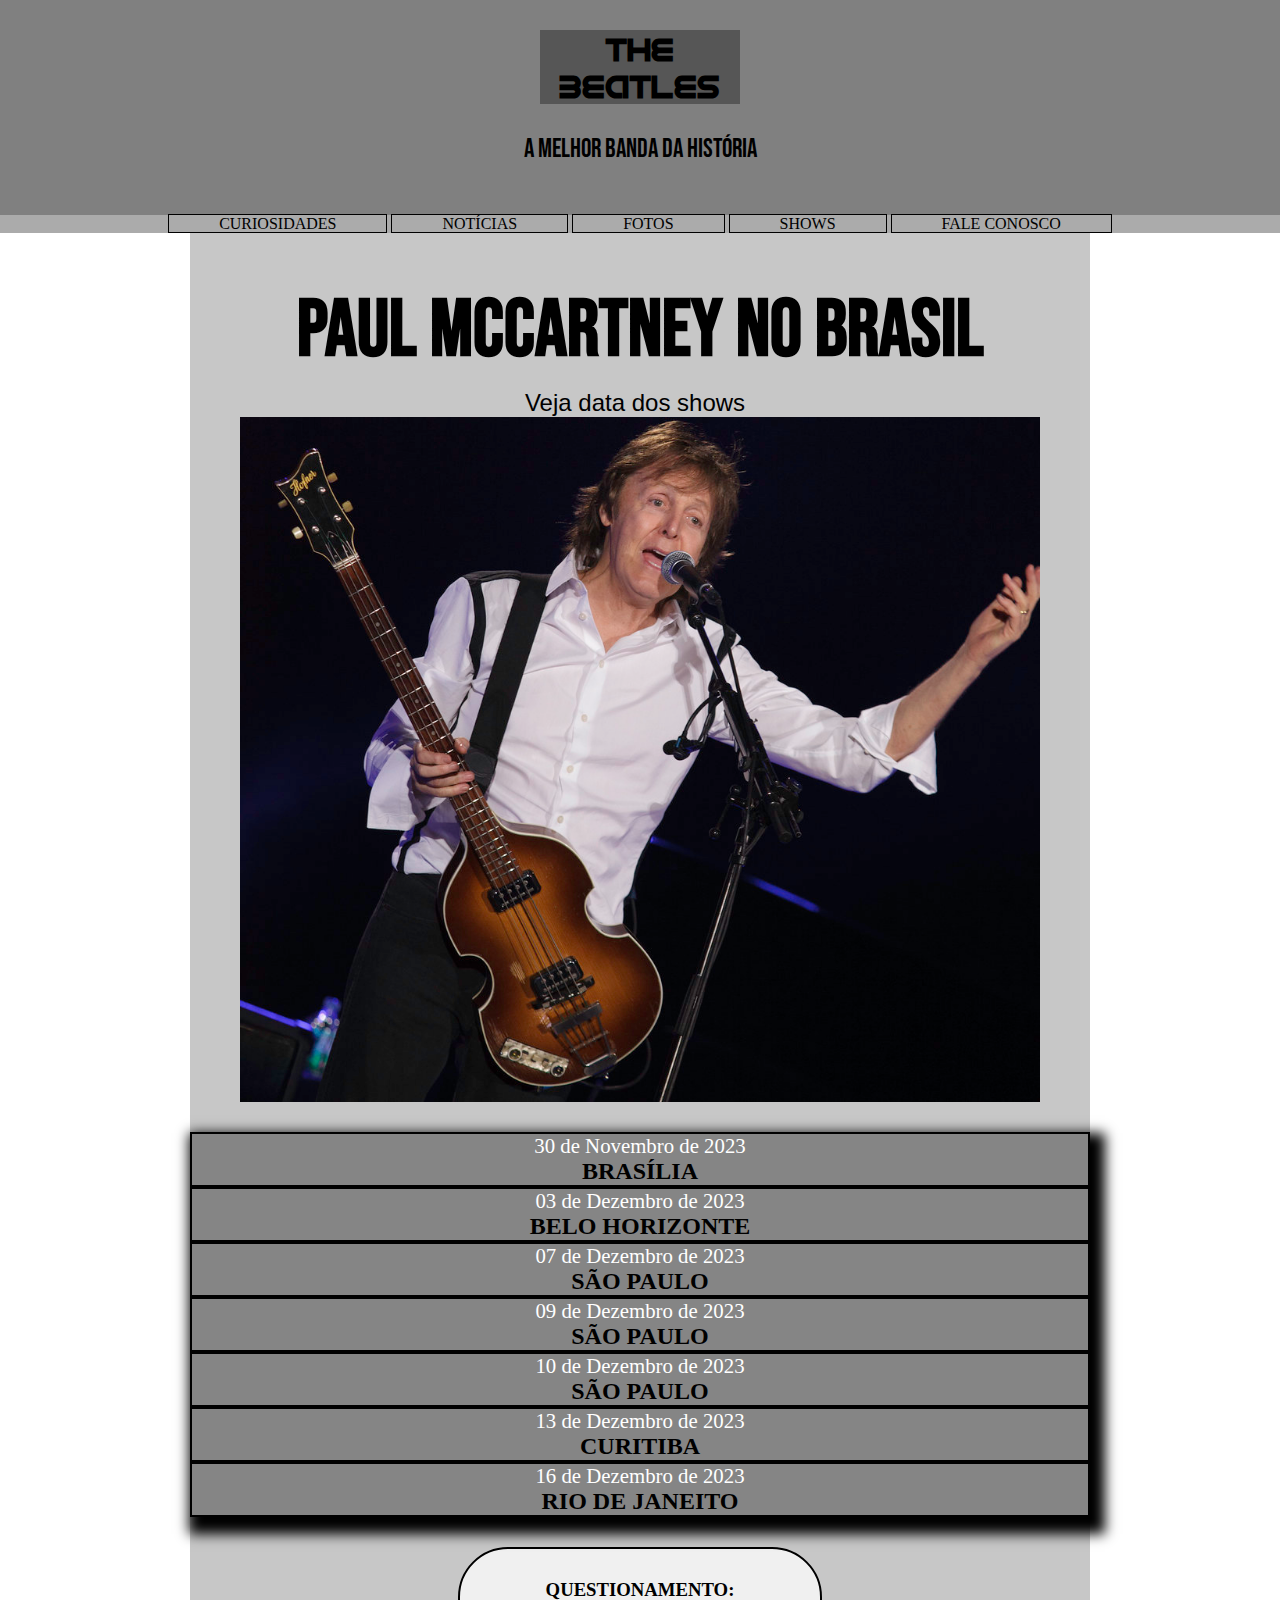
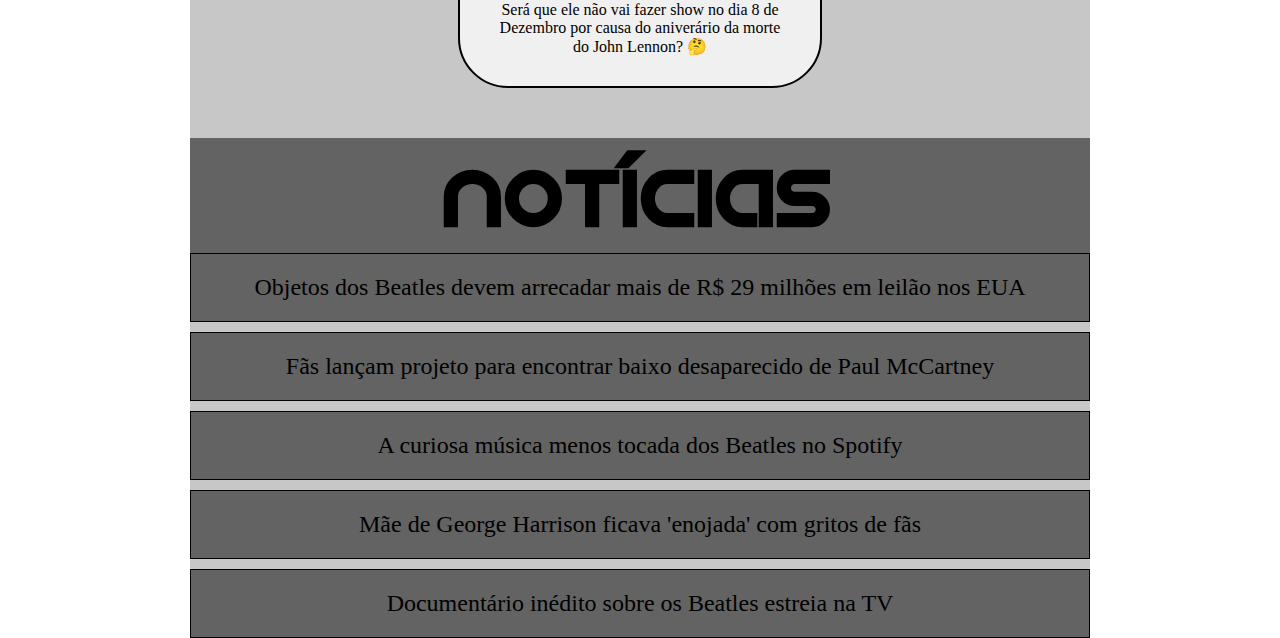
==== index.html @ 8c1f6e84 "Initial commit" ====
<!DOCTYPE html>
<html lang="pt-br">
<head>
    <meta charset="UTF-8">
    <meta name="viewport" content="width=device-width, initial-scale=1.0">
    <title>OI</title>
    <link rel="stylesheet" href="style.css">
</head>
<body>
    <header>
        <h1>THE BEATLES</h1>
        <p>A MELHOR BANDA DA HISTÓRIA</p>
    </header> 
    <nav>
        <a href="#">CURIOSIDADES</a>
        <a href="#">NOTÍCIAS</a>
        <a href="#">FOTOS</a>
        <a href="#">SHOWS</a>
        <a href="#">FALE CONOSCO</a>
    </nav>
    <main>
        <article>

            <h1>PAUL MCCARTNEY NO BRASIL</h1>
            <p>Veja data dos shows</p>
         <a href="https://www.paulmccartney.com/live/got-back-tour" target="_blank" rel="external"><img src="paul.jpg" alt="Paul MCCARTNEY"></a></picture>
         <div class="shows">
         <a href="https://www.paulmccartney.com/live/got-back-tour"><p>30 de Novembro de 2023
            <h2>BRASÍLIA</h2>
            <a href="https://www.paulmccartney.com/live/got-back-tour" target="_blank" rel="external"><p>03 de Dezembro de 2023
                <h2>BELO HORIZONTE</h2>
            <a href="https://www.paulmccartney.com/live/got-back-tour"><p>07 de Dezembro de 2023
                <h2>SÃO PAULO</h2>
            <a href="https://www.paulmccartney.com/live/got-back-tour" target="_blank" rel="external"><p>09 de Dezembro de 2023
                <h2>SÃO PAULO</h2>
            <a href="https://www.paulmccartney.com/live/got-back-tour" target="_blank" rel="external"><p>10 de Dezembro de 2023
                <h2>SÃO PAULO</h2>
            <a href="https://www.paulmccartney.com/live/got-back-tour" target="_blank" rel="external"><p>13 de Dezembro de 2023
                <h2>CURITIBA</h2>
            <a href="https://www.paulmccartney.com/live/got-back-tour" target="_blank" rel="external"><p>16 de Dezembro de 2023
                <h2>RIO DE JANEITO</h2>
         </p></a>
        </div >
        </article>
        <aside>
            <h3>QUESTIONAMENTO:</h3>
            <p>Será que ele não vai fazer show no dia 8 de Dezembro por causa do aniverário da morte do John Lennon? &#x1F914;</p>
        </aside>
        <article class="noticias">
            <h1>NOTÍCIAS</h1>
             <a href="https://oglobo.globo.com/cultura/musica/noticia/2023/09/05/objeto-que-pertenceram-aos-beatles-vao-a-leilao-e-podem-arrecadar-r-8-milhoes.ghtml" target="_blank" rel="external">
                <p>Objetos dos Beatles devem arrecadar mais de R$ 29 milhões em leilão nos EUA</p>
            <a href="https://revistaforum.com.br/cultura/2023/9/4/the-beatles-fs-lanam-projeto-para-encontrar-baixo-desaparecido-de-paul-mccartney-143549.html" target="_blank" rel="external">
                <p>Fãs lançam projeto para encontrar baixo desaparecido de Paul McCartney</p>
                <a href="https://igormiranda.com.br/2023/08/beatles-musica-menos-tocada-spotify/" target="_blank" rel="external">
                    <p>A curiosa música menos tocada dos Beatles no Spotify</p>
                <a href="https://rollingstone.uol.com.br/musica/the-beatles-mae-de-george-harrison-ficava-enojada-com-gritos-de-fas/" target="_blank" rel="external">
                    <p>Mãe de George Harrison ficava 'enojada' com gritos de fãs</p>
                <a href="https://www.em.com.br/app/noticia/cultura/2023/07/10/interna_cultura,1518076/documentario-inedito-sobre-os-beatles-estreia-na-tv.shtml" target="_blank" rel="external">
                    <p>Documentário inédito sobre os Beatles estreia na TV</p>
            </a>

        </article>
        <section>
        
        </section>
        
    </main>  
</body>
</html>
---- style.css ----
@charset "UTF-8";

@import url('https://fonts.googleapis.com/css2?family=Bebas+Neue&family=Poppins:ital,wght@0,100;0,200;0,300;0,400;0,500;0,600;0,700;0,800;0,900;1,100;1,200;1,300;1,400;1,500;1,600;1,700;1,800;1,900&family=Work+Sans:ital,wght@0,100;0,200;0,300;0,400;0,500;0,600;0,700;0,800;0,900;1,100;1,300;1,400;1,500;1,600;1,700;1,800;1,900&display=swap');

@font-face {
    font-family: 'Android';
    src: url('../fontes/idroid.otf') format('opentype');
    font-weight: normal;
}

*{
    margin: 0px;
    padding: 0px;
}
:root {
  

    --fontepadrao: Arial, Verdana, Helvetica, sans-serif;
    --fontedestaque: 'Bebas Neue', sans-serif ;
    --fonteandroid: 'Android', sans-serif;
}



body{
    background-color: white;
}

header{
    text-align: center;
    background-color: grey;
    padding-bottom: 50px;
    padding-top: 30px;
}

header > h1{
    font-family: var(--fonteandroid);
    background-color: rgba(0, 0, 0, 0.329);
    width: 15%;
    min-width: 200px;
    margin: auto;
}

header > p{
    font-family: var(--fontedestaque);
    font-size: 1.6em;
    padding: 30px 0px 0px 0px;
    text-align: center;
}

nav{
    text-align: center;
    background-color: rgba(0, 0, 0, 0.329);
}

nav > a{
    text-align: center;
    padding: 0px 50px 0px 50px;
    border: 1px solid black;
    text-decoration: none;
    color: black;
}

nav > a:hover{
    font-size: 1.3em;
    background-color: black;
    color: white;
    transition-duration: .3s;
}

main{
    display: block;

    margin: auto;
    min-width: 300px;
    max-width: 900px;
    text-align: center;
    background-color: rgba(128, 128, 128, 0.438);
}

article{
    text-align: center;
    padding-top: 50px;

   
}

article > h1{
    font-family: var(--fontedestaque);
    font-size: 5em;

}

article > p{
    font-family: var(--fontepadrao);
    padding-top: 10px;
    font-size: 1.5em;
    padding-right: 10px;
}

article > a img{
    display: block;
    max-width: 800px;
    min-width: 500px;
    margin: auto;
    width: 100%;
}

.shows{
    box-shadow: 7px 9px 12px 8px black;
    margin-top: 30px;
    margin-bottom: 30px;
    
}

.shows > a{
    display: block;
    border: 2px solid black;
    margin-top: 50px;
    background-color: rgba(0, 0, 0, 0.329);
    text-decoration: none;
    margin-top: 0px;
}

.shows > a:hover{
    font-size: 1.3em;
}

.shows > a:active{
    text-decoration: underline black;
}

.shows > a p{
    color: white;
    font-size: 1.3em;
}

.shows > a h2{
    color: black;
   font-size: 1.5em;
}


aside{
    padding: 30px;
    width: 300px;
    margin: auto;
    border: 2px solid black;
    border-radius: 50px;
    background-color: rgba(255, 255, 255, 0.726);
}

aside > p{
    list-style-type: '1F914';
}

.noticias > h1{
    font-family: var(--fonteandroid);
    background-color: rgba(0, 0, 0, 0.5);
    
    margin: auto auto -10px auto;
    padding: 10px;
}




.noticias > a{
    text-decoration: none;
    list-style-position: inside;
}

.noticias > a p{
    font-size: 1.5em; 
    margin-top: 10px; 
    border: 0.5px solid black;
    color: black;
    background-color: rgba(0, 0, 0, 0.5);
    padding: 20px;
    margin-bottom: 0px;
}

.noticias  > a p:hover{
    font-size: 2em ;
    background-color: whitesmoke;


}
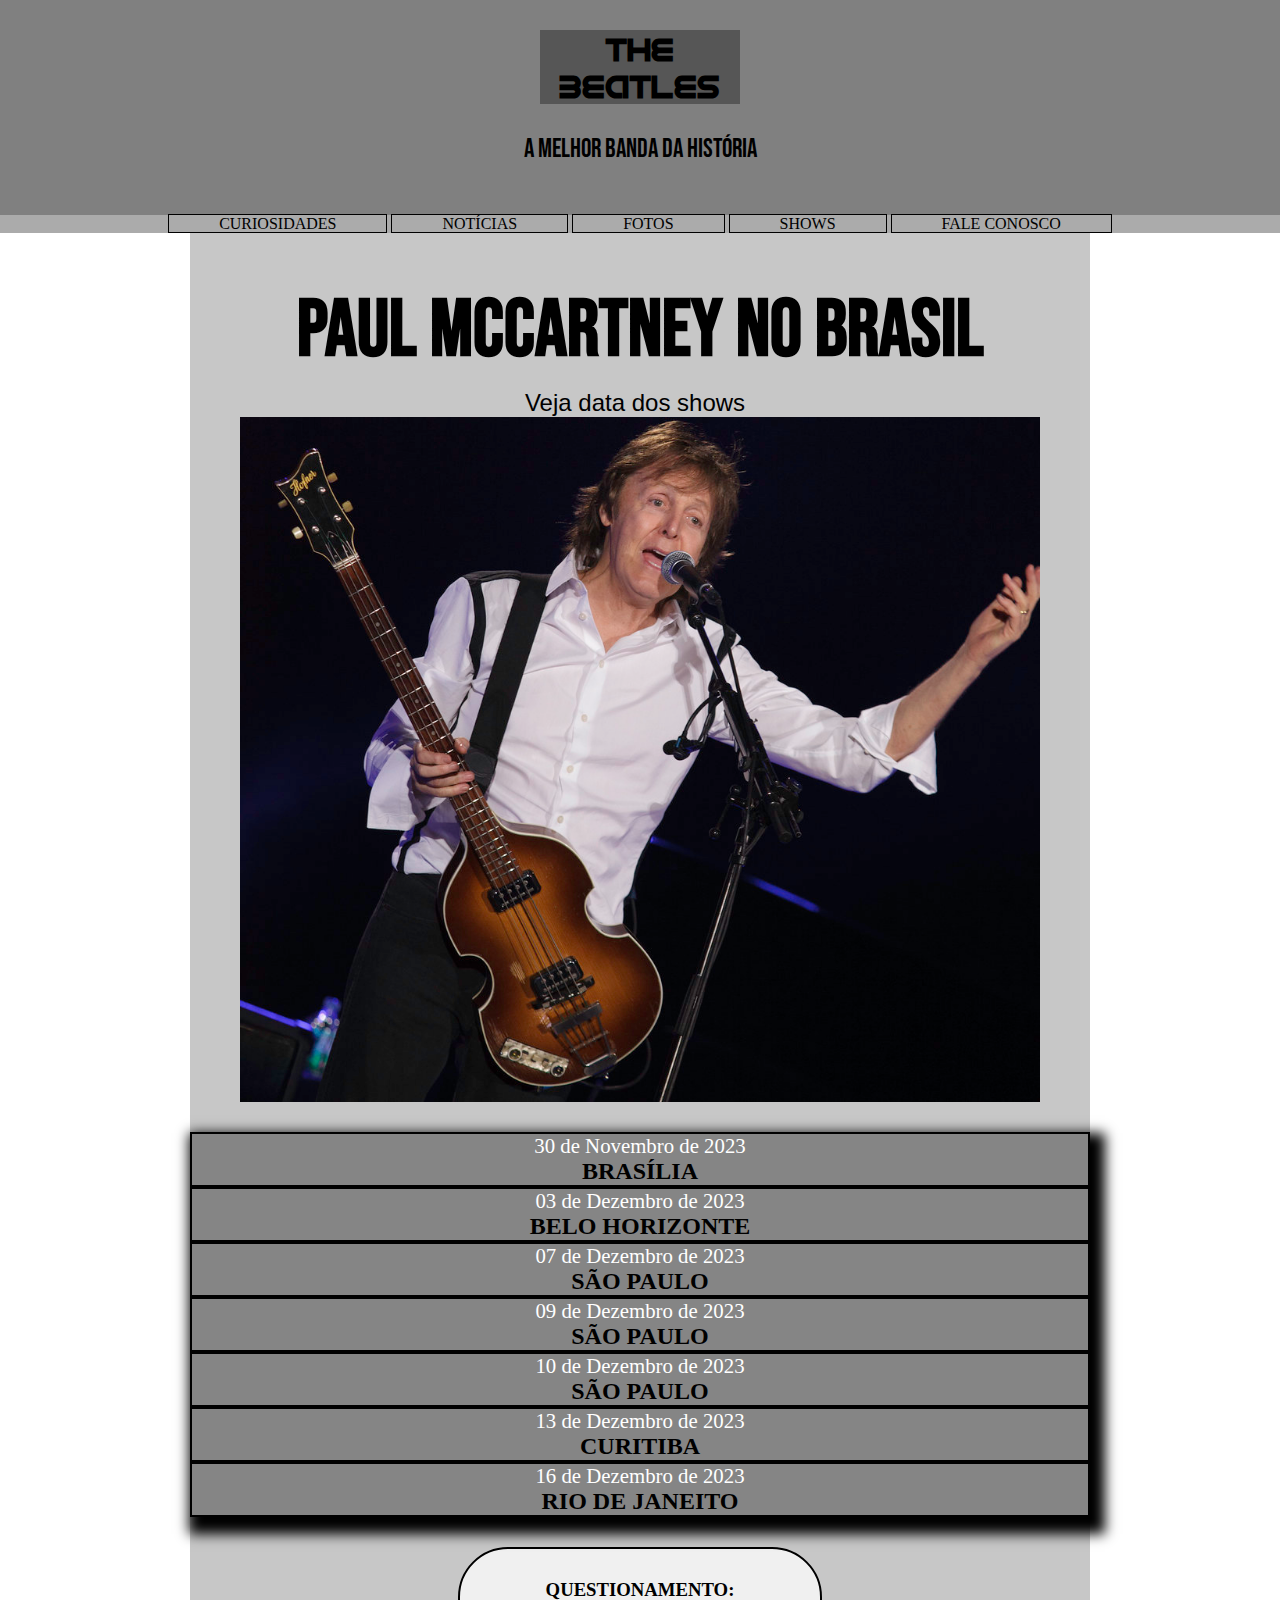
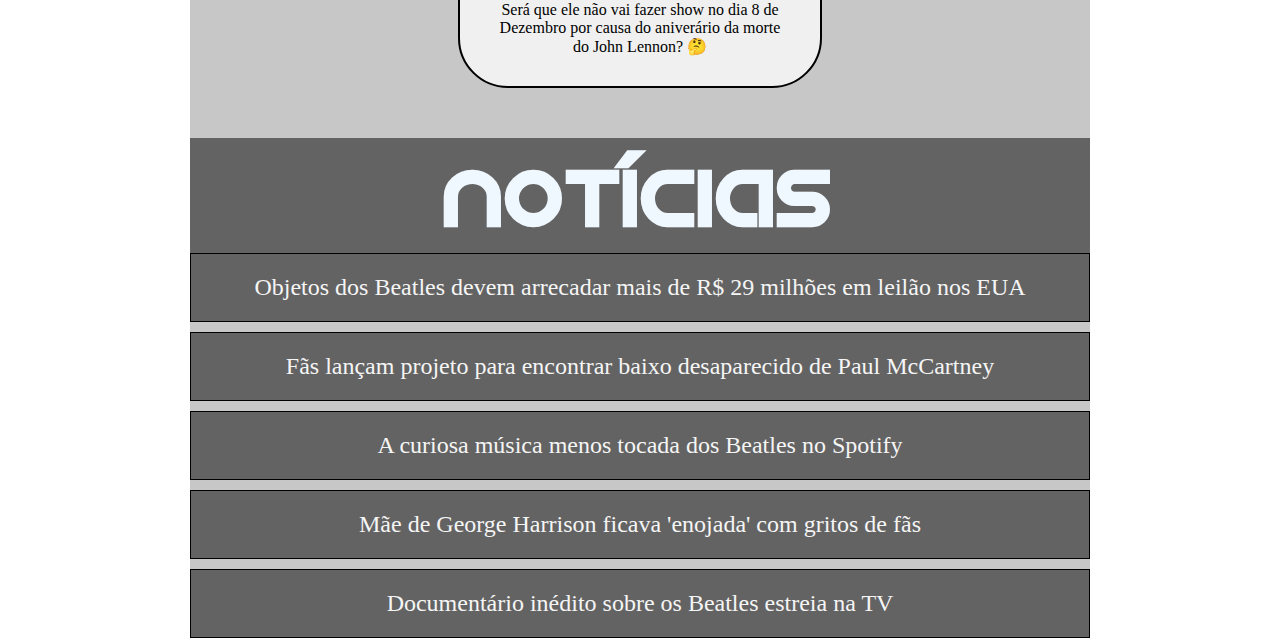
==== commit a47ecc56: "mudança 2" ====
--- a/index.html
+++ b/index.html
@@ -42,10 +42,10 @@
          </p></a>
         </div >
         </article>
-        <aside>
+        <div class="questionamento">
             <h3>QUESTIONAMENTO:</h3>
             <p>Será que ele não vai fazer show no dia 8 de Dezembro por causa do aniverário da morte do John Lennon? &#x1F914;</p>
-        </aside>
+        </div>
         <article class="noticias">
             <h1>NOTÍCIAS</h1>
              <a href="https://oglobo.globo.com/cultura/musica/noticia/2023/09/05/objeto-que-pertenceram-aos-beatles-vao-a-leilao-e-podem-arrecadar-r-8-milhoes.ghtml" target="_blank" rel="external">
--- a/style.css
+++ b/style.css
@@ -141,7 +141,7 @@
 }
 
 
-aside{
+.questionamento{
     padding: 30px;
     width: 300px;
     margin: auto;
@@ -150,14 +150,14 @@
     background-color: rgba(255, 255, 255, 0.726);
 }
 
-aside > p{
+.questionamento > p{
     list-style-type: '1F914';
 }
 
 .noticias > h1{
     font-family: var(--fonteandroid);
     background-color: rgba(0, 0, 0, 0.5);
-    
+    color: aliceblue;
     margin: auto auto -10px auto;
     padding: 10px;
 }
@@ -174,7 +174,7 @@
     font-size: 1.5em; 
     margin-top: 10px; 
     border: 0.5px solid black;
-    color: black;
+    color: whitesmoke;
     background-color: rgba(0, 0, 0, 0.5);
     padding: 20px;
     margin-bottom: 0px;
@@ -182,7 +182,7 @@
 
 .noticias  > a p:hover{
     font-size: 2em ;
-    background-color: whitesmoke;
+    background-color: black;
 
 
 }
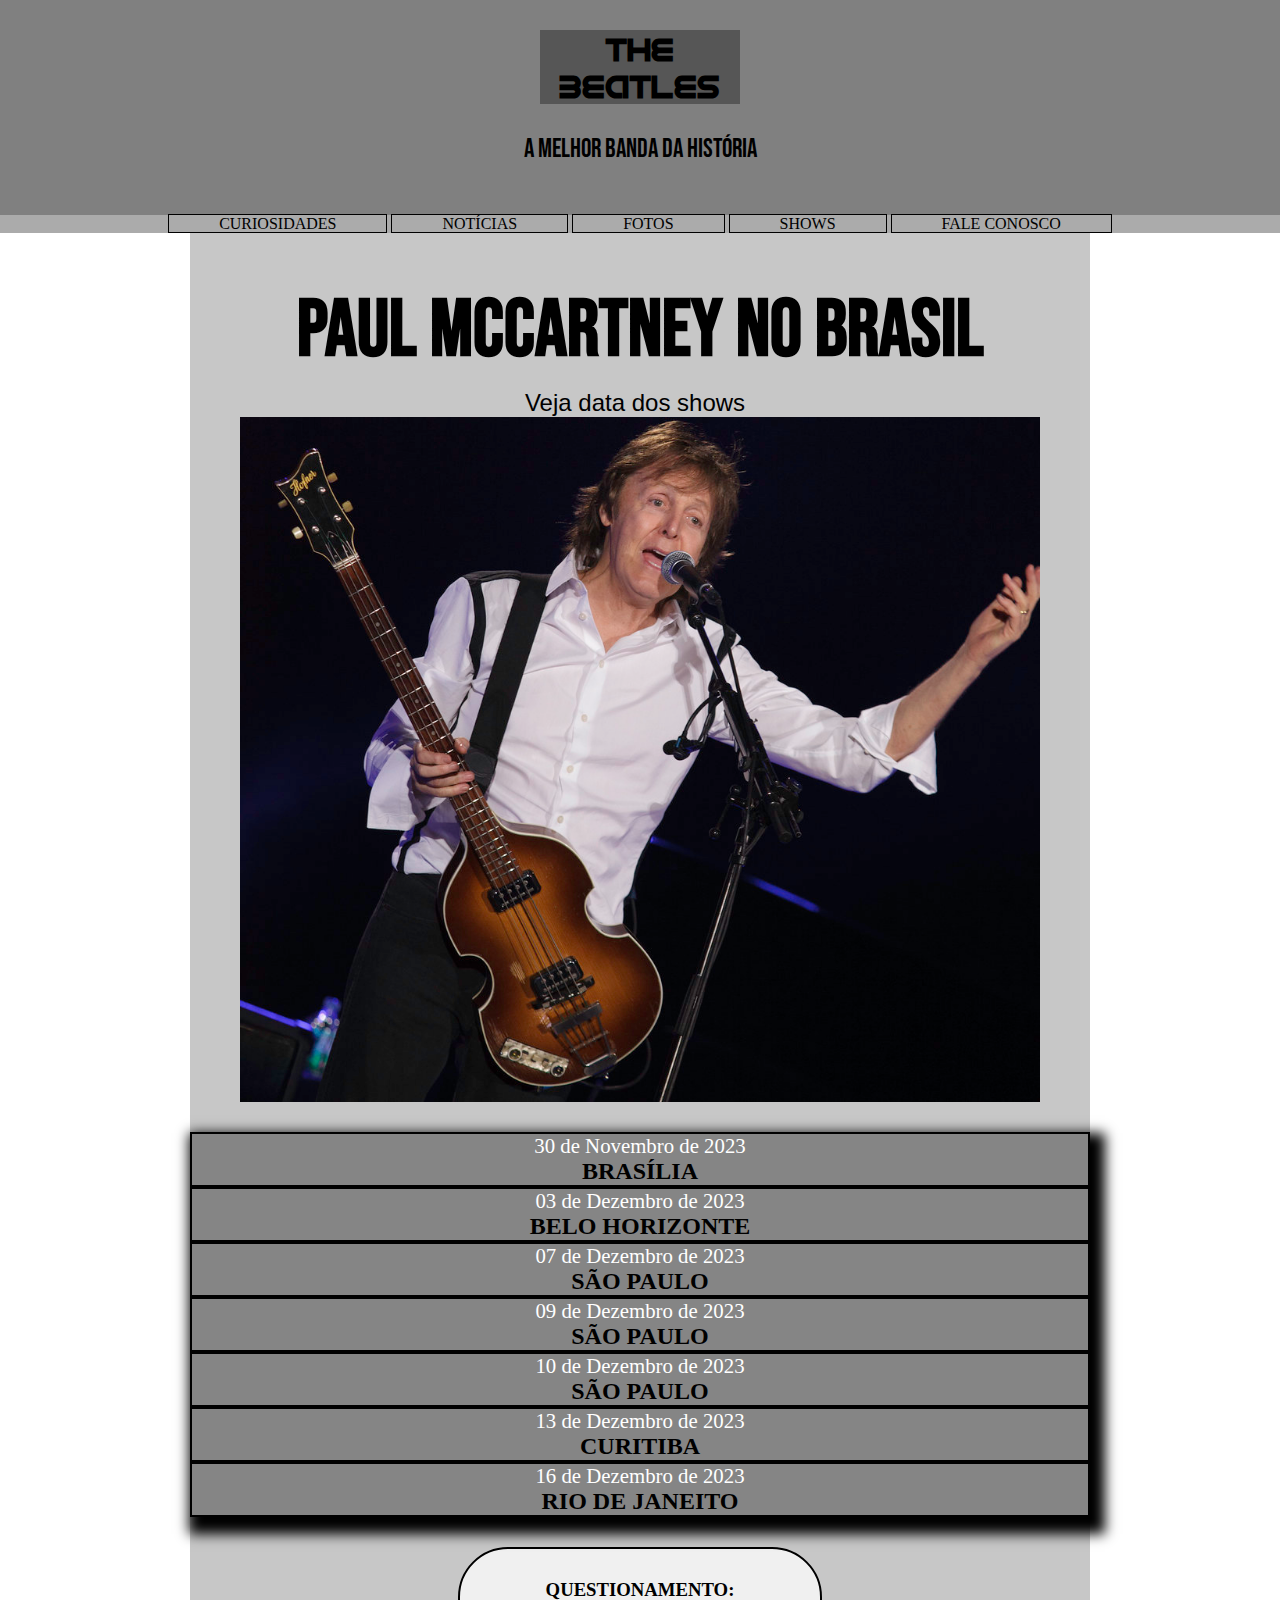
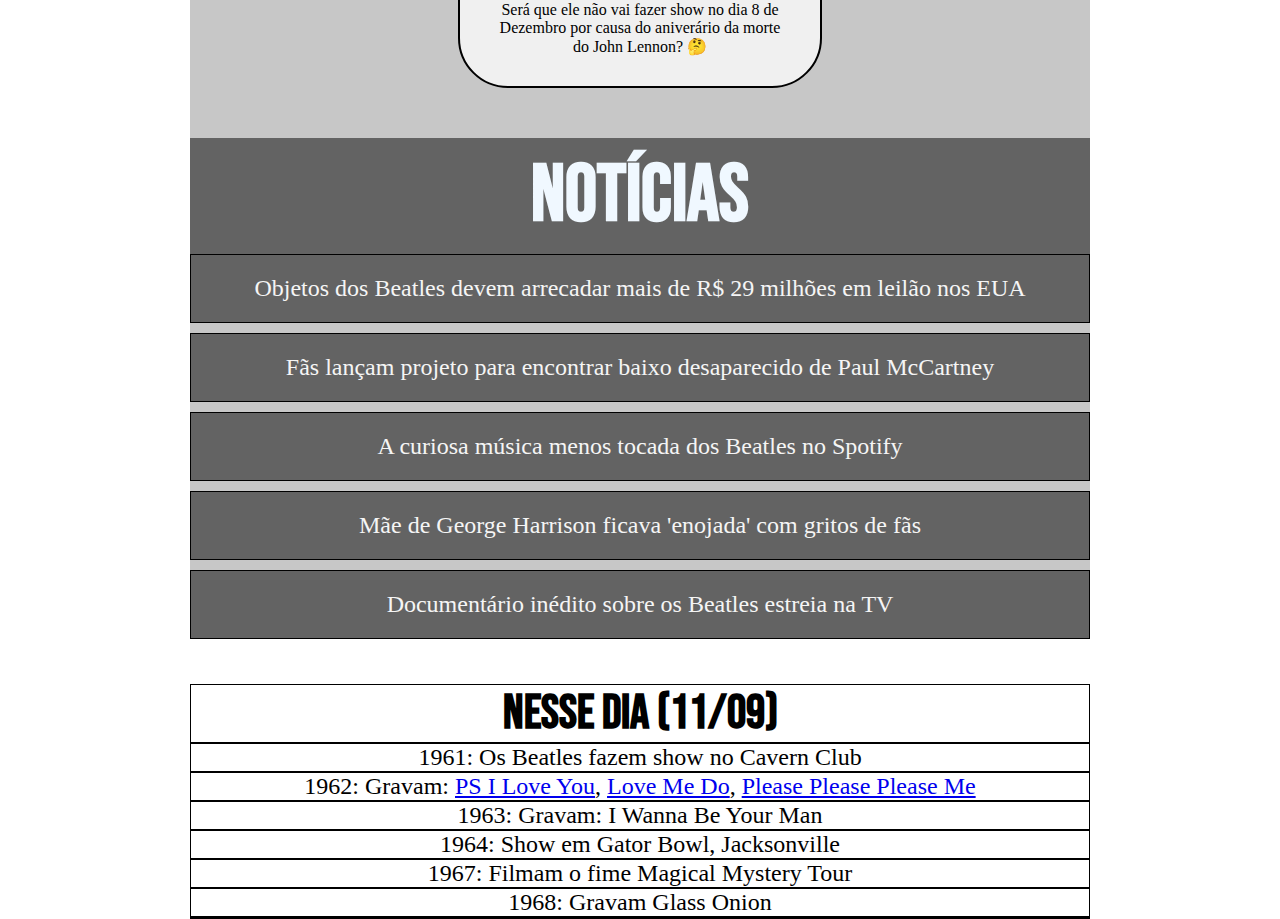
==== commit 4e293d6d: "noticias do dia" ====
--- a/index.html
+++ b/index.html
@@ -3,8 +3,8 @@
 <head>
     <meta charset="UTF-8">
     <meta name="viewport" content="width=device-width, initial-scale=1.0">
-    <title>OI</title>
-    <link rel="stylesheet" href="style.css">
+    <title>THE BEATLES</title>
+    <link rel="stylesheet" href="estilos/style.css">
 </head>
 <body>
     <header>
@@ -15,7 +15,7 @@
         <a href="#">CURIOSIDADES</a>
         <a href="#">NOTÍCIAS</a>
         <a href="#">FOTOS</a>
-        <a href="#">SHOWS</a>
+        <a href="show.html" target="_self" rel="next">SHOWS</a>
         <a href="#">FALE CONOSCO</a>
     </nav>
     <main>
@@ -62,7 +62,15 @@
 
         </article>
         <section>
-        
+            <h1>Nesse dia (11/09)</h1>
+            <p>1961: Os Beatles fazem show no Cavern Club</p>
+            <p>1962: Gravam: <a href="https://www.youtube.com/watch?v=MA5DkiVKSlM&ab_channel=TheBeatles-Topic" target="_blank" rel="external">PS I Love You</a>, <a href="https://www.youtube.com/watch?v=0pGOFX1D_jg&ab_channel=TheBeatles-Topic" target="_blank" rel="external">Love Me Do</a>, <a href="https://www.youtube.com/watch?v=czw8eqepir8&ab_channel=TheBeatles-Topic" target="_blank" rel="external">Please Please Please Me</a></p>
+            <p>1963: Gravam: I Wanna Be Your Man</p>
+            <p>1964: Show em Gator Bowl, Jacksonville</p>
+            <p>1967: Filmam o fime Magical Mystery Tour</p>
+            <p>1968: Gravam Glass Onion</p>
+            <p></p>
+
         </section>
         
     </main>  
--- a/estilos/style.css
+++ b/estilos/style.css
@@ -0,0 +1,204 @@
+@charset "UTF-8";
+
+@import url('https://fonts.googleapis.com/css2?family=Bebas+Neue&family=Poppins:ital,wght@0,100;0,200;0,300;0,400;0,500;0,600;0,700;0,800;0,900;1,100;1,200;1,300;1,400;1,500;1,600;1,700;1,800;1,900&family=Work+Sans:ital,wght@0,100;0,200;0,300;0,400;0,500;0,600;0,700;0,800;0,900;1,100;1,300;1,400;1,500;1,600;1,700;1,800;1,900&display=swap');
+
+@font-face {
+    font-family: 'Android';
+    src: url('../fontes/idroid.otf') format('opentype');
+    font-weight: normal;
+}
+
+*{
+    margin: 0px;
+    padding: 0px;
+}
+:root {
+  
+
+    --fontepadrao: Arial, Verdana, Helvetica, sans-serif;
+    --fontedestaque: 'Bebas Neue', sans-serif ;
+    --fonteandroid: 'Android', sans-serif;
+}
+
+
+
+body{
+    background-color: white;
+}
+
+header{
+    text-align: center;
+    background-color: grey;
+    padding-bottom: 50px;
+    padding-top: 30px;
+}
+
+header > h1{
+    font-family: var(--fonteandroid);
+    background-color: rgba(0, 0, 0, 0.329);
+    width: 15%;
+    min-width: 200px;
+    margin: auto;
+}
+
+header > p{
+    font-family: var(--fontedestaque);
+    font-size: 1.6em;
+    padding: 30px 0px 0px 0px;
+    text-align: center;
+}
+
+nav{
+    text-align: center;
+    background-color: rgba(0, 0, 0, 0.329);
+}
+
+nav > a{
+    text-align: center;
+    padding: 0px 50px 0px 50px;
+    border: 1px solid black;
+    text-decoration: none;
+    color: black;
+}
+
+nav > a:hover{
+    font-size: 1.3em;
+    background-color: black;
+    color: white;
+    transition-duration: .3s;
+}
+
+main{
+    display: block;
+
+    margin: auto;
+    min-width: 300px;
+    max-width: 900px;
+    text-align: center;
+    background-color: rgba(128, 128, 128, 0.438);
+}
+
+article{
+    text-align: center;
+    padding-top: 50px;
+
+   
+}
+
+article > h1{
+    font-family: var(--fontedestaque);
+    font-size: 5em;
+
+}
+
+article > p{
+    font-family: var(--fontepadrao);
+    padding-top: 10px;
+    font-size: 1.5em;
+    padding-right: 10px;
+}
+
+article > a img{
+    display: block;
+    max-width: 800px;
+    min-width: 500px;
+    margin: auto;
+    width: 100%;
+}
+
+.shows{
+    box-shadow: 7px 9px 12px 8px black;
+    margin-top: 30px;
+    margin-bottom: 30px;
+    
+}
+
+.shows > a{
+    display: block;
+    border: 2px solid black;
+    margin-top: 50px;
+    background-color: rgba(0, 0, 0, 0.329);
+    text-decoration: none;
+    margin-top: 0px;
+}
+
+.shows > a:hover{
+    font-size: 1.3em;
+}
+
+.shows > a:active{
+    text-decoration: underline black;
+}
+
+.shows > a p{
+    color: white;
+    font-size: 1.3em;
+}
+
+.shows > a h2{
+    color: black;
+   font-size: 1.5em;
+}
+
+
+.questionamento{
+
+    padding: 30px;
+    width: 300px;
+    margin: auto;
+    border: 2px solid black;
+    border-radius: 50px;
+    background-color: rgba(255, 255, 255, 0.726);
+}
+
+.questionamento > p{
+    list-style-type: '1F914';
+}
+
+.noticias > h1{
+    font-family: var(--fontedestaque);
+    background-color: rgba(0, 0, 0, 0.5);
+    color: aliceblue;
+    margin: auto auto -10px auto;
+    padding: 10px;
+}
+
+
+
+
+.noticias > a{
+    text-decoration: none;
+    list-style-position: inside;
+}
+
+.noticias > a p{
+    font-size: 1.5em; 
+    margin-top: 10px; 
+    border: 0.5px solid black;
+    color: whitesmoke;
+    background-color: rgba(0, 0, 0, 0.5);
+    padding: 20px;
+    margin-bottom: 0px;
+}
+
+.noticias  > a p:hover{
+    font-size: 2em ;
+    background-color: black;
+}
+
+
+section{
+    padding-top: 5vh;
+    background-color: white;
+}
+
+section > h1{
+    font-family: var(--fontedestaque);
+    font-size: 3em;
+    border: 1px solid black;
+}
+
+section > p{
+    border: 1px solid black;
+    font-size: 1.5em;
+}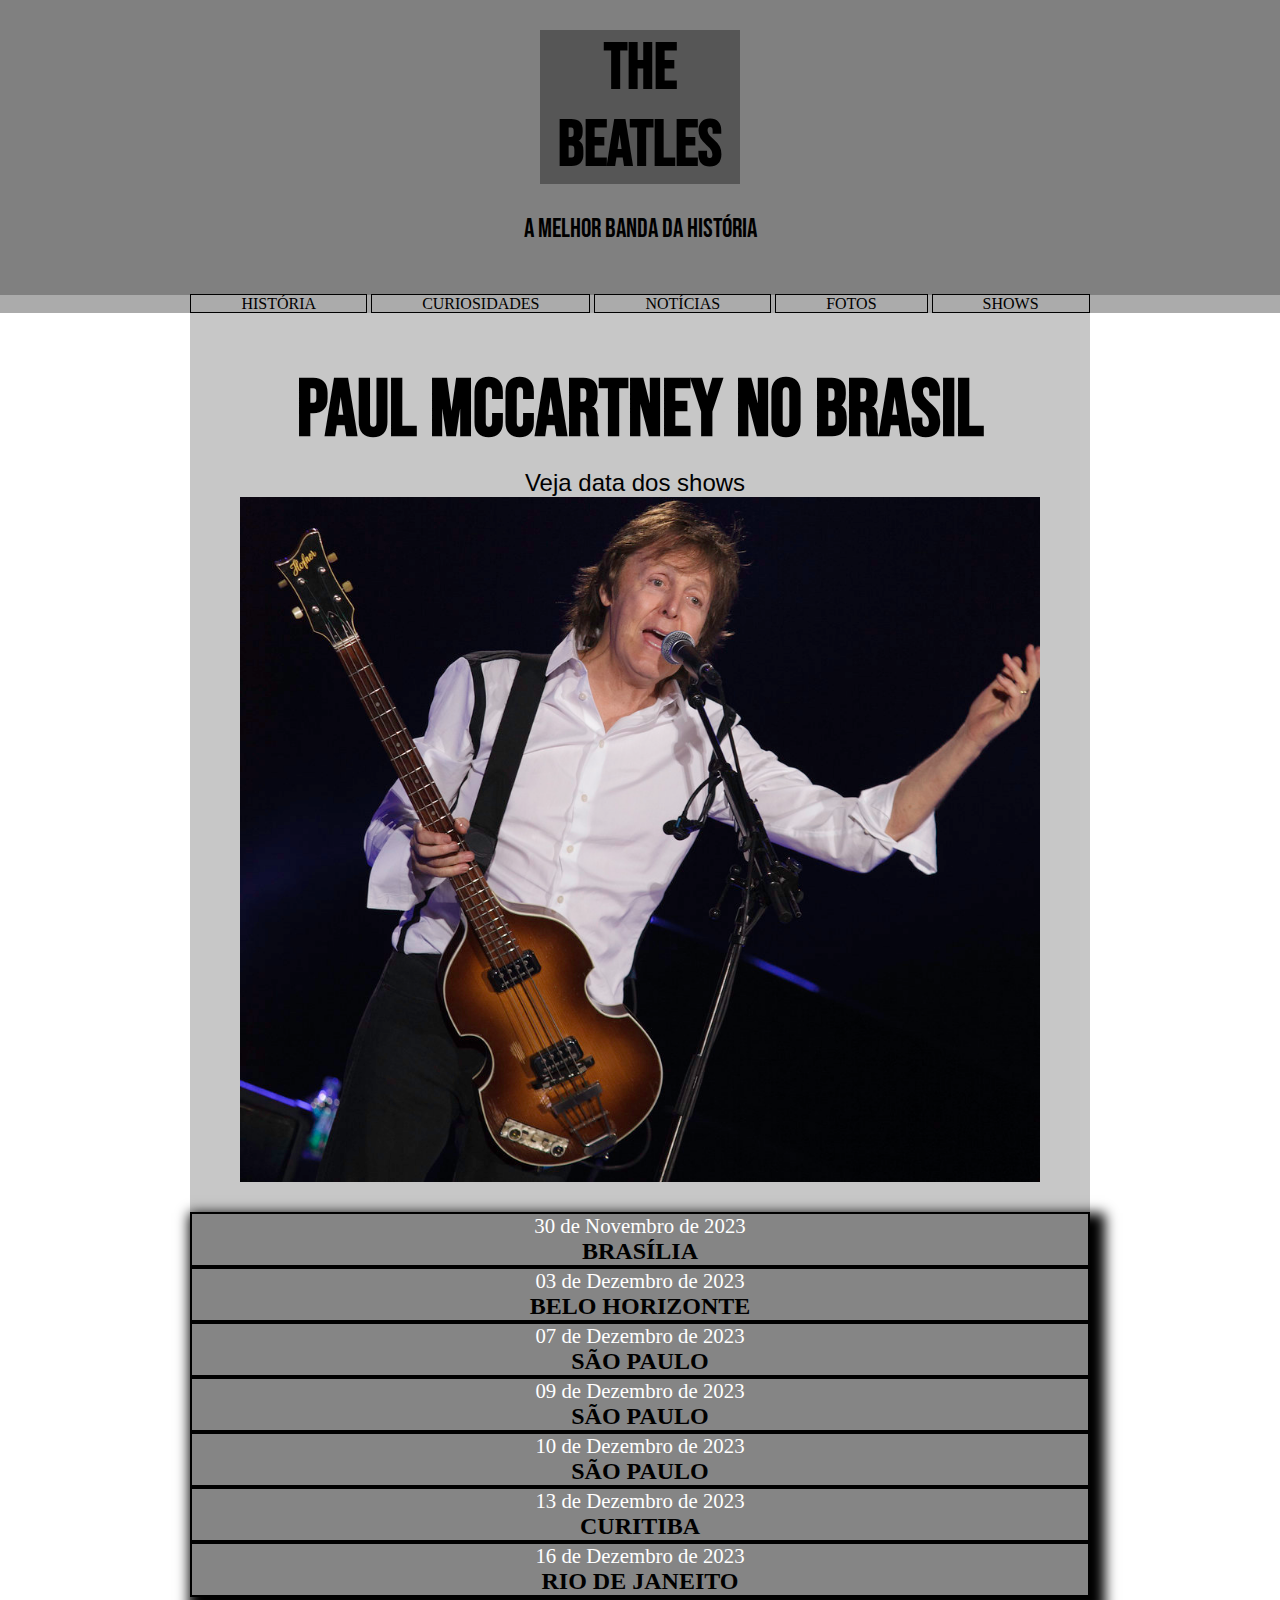
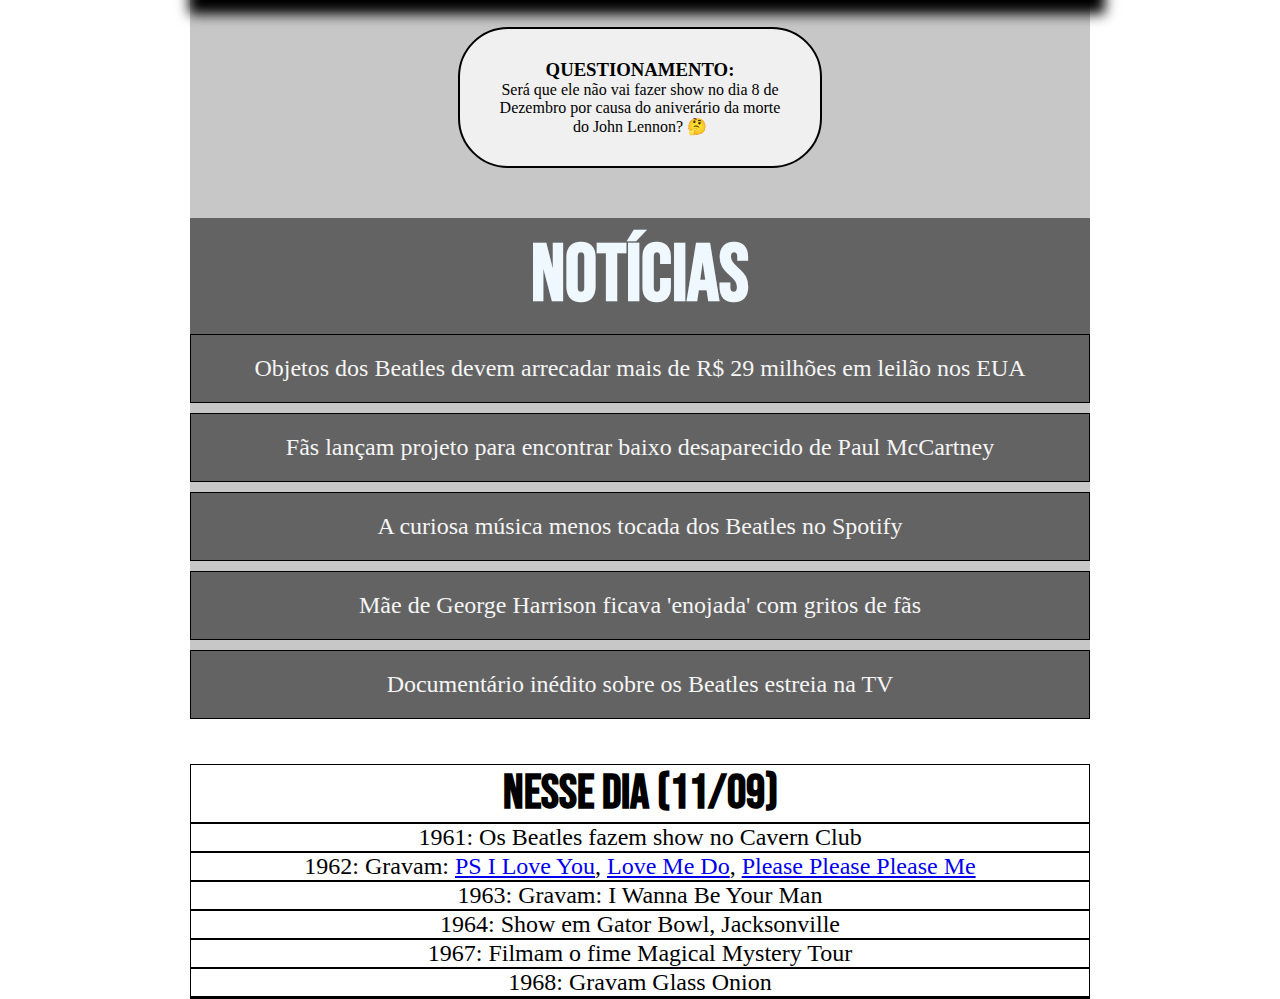
==== commit 84b46ccf: "add page historia" ====
--- a/index.html
+++ b/index.html
@@ -12,11 +12,12 @@
         <p>A MELHOR BANDA DA HISTÓRIA</p>
     </header> 
     <nav>
+        <a href="historia.html" target="_self" rel="next">HISTÓRIA</a>
         <a href="#">CURIOSIDADES</a>
         <a href="#">NOTÍCIAS</a>
         <a href="#">FOTOS</a>
         <a href="show.html" target="_self" rel="next">SHOWS</a>
-        <a href="#">FALE CONOSCO</a>
+        
     </nav>
     <main>
         <article>
--- a/estilos/style.css
+++ b/estilos/style.css
@@ -34,7 +34,8 @@
 }
 
 header > h1{
-    font-family: var(--fonteandroid);
+    font-family: var(--fontedestaque);
+    font-size: 4em;
     background-color: rgba(0, 0, 0, 0.329);
     width: 15%;
     min-width: 200px;
